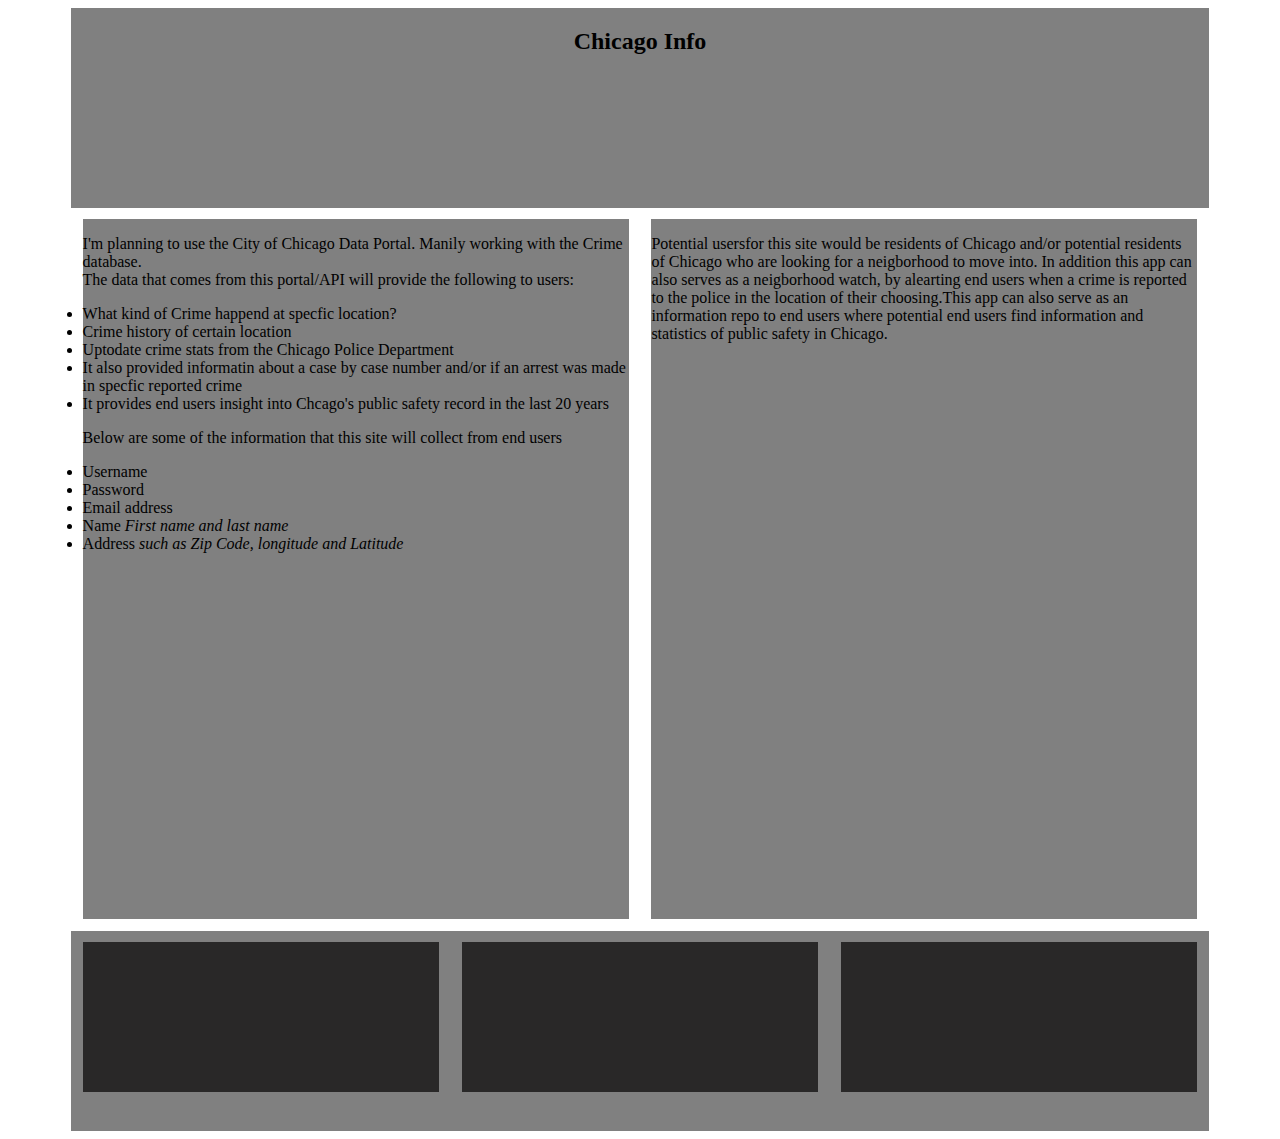
==== proposal.html @ dbd823ed "HTML page renamed to proposal" ====
<!DOCTYPE html>
<html>

<head>
    <title> Assignment 1 </title>

    <!-- External CSS stylesheet-->
    <link rel="stylesheet" href="./index.css">
</head>

<body>
    <!-- container div-->
    <div id="container">

        <header>
            <!--Header -->
            <h2 align="center">Chicago Info</h2>
        </header>

        <section class="middleboxes">
            <!-- First section -->
            <p> I'm planning to use the City of Chicago Data Portal. Manily working with the Crime database.<br> The data that comes from this portal/API will provide the following to users: </p>
            <li> What kind of Crime happend at specfic location?</li>
            <li>Crime history of certain location</li>
            <li>Uptodate crime stats from the Chicago Police Department</li>
            <li>It also provided informatin about a case by case number and/or if an arrest was made in specfic reported crime</li>
            <li>It provides end users insight into Chcago's public safety record in the last 20 years</li>

            <p> Below are some of the information that this site will collect from end users</p>
            <li>Username</li>
            <li>Password</li>
            <li>Email address</li>
            <li>Name <i>First name and last name</i></li>
            <li>Address <i>such as Zip Code, longitude and Latitude</i></li>
        </section>

        <section class="middleboxes drop">
            <!-- Second section-->
            <p> Potential usersfor this site would be residents of Chicago and/or potential residents of Chicago who are looking for a neigborhood to move into. In addition this app can also serves as a neigborhood watch, by alearting end users when a crime
                is reported to the police in the location of their choosing.This app can also serve as an information repo to end users where potential end users find information and statistics of public safety in Chicago. </p>
        </section>

        <footer>
            <!-- This is the footer-->
            <div class="footer_box"></div>
            <div class="footer_box"></div>
            <div class="footer_box"></div>
        </footer>


    </div>
    <!-- end of container div-->


</body>

</html>
---- index.css ----
#container {
     display: flex;
     flex-wrap: wrap;
     width: 90%;
     margin: auto;
 }
 /* header css manuplation */
 
 header {
     width: 100%;
     height: 200px;
     background-color: gray;
 }
 /* the two middle boxes */
 
 .middleboxes {
     background-color: gray;
     width: 400px;
     height: 700px;
     flex-grow: 1;
     flex-shrink: 0;
     flex-basis: 400px;
     margin: 1%;
 }
 /* Footer tag css box */
 
 footer {
     display: flex;
     background-color: gray;
     width: 100%;
     height: 200px;
     clear: both;
 }
 
 .footer_box {
     background-color: rgb(41, 40, 40);
     width: 150px;
     margin: 1%;
     height: 150px;
     flex: 1 0 200px;
 }
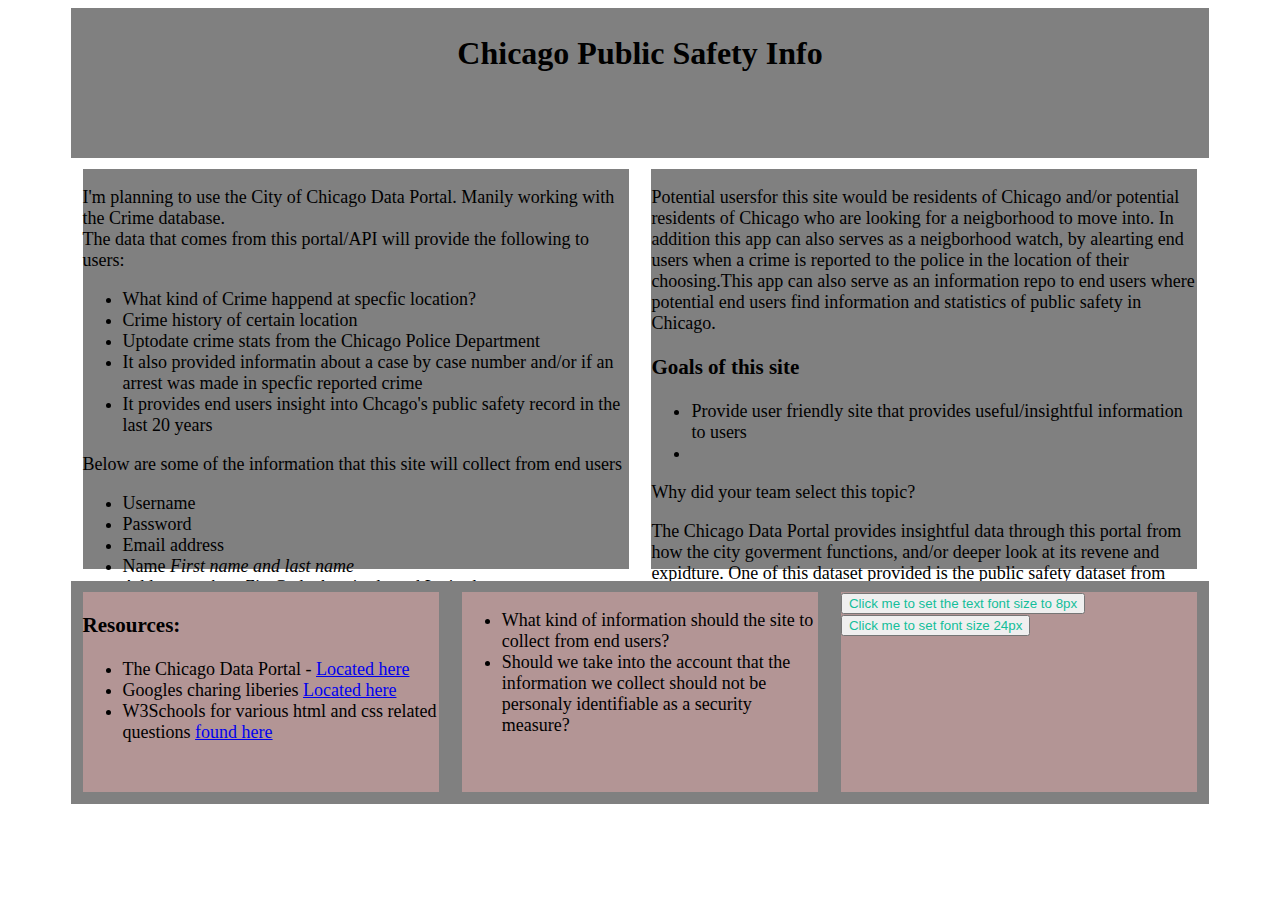
==== commit 6dd507f5: "website updated with requirements" ====
--- a/proposal.html
+++ b/proposal.html
@@ -3,49 +3,92 @@
 
 <head>
     <title> Assignment 1 </title>
-
+    <meta name="viewport" content="width=device-width, initial-scale=1">
     <!-- External CSS stylesheet-->
     <link rel="stylesheet" href="./index.css">
 </head>
 
-<body>
+<body id="bodytext">
     <!-- container div-->
     <div id="container">
 
         <header>
             <!--Header -->
-            <h2 align="center">Chicago Info</h2>
+            <h2>Chicago Public Safety Info</h2>
         </header>
 
         <section class="middleboxes">
             <!-- First section -->
             <p> I'm planning to use the City of Chicago Data Portal. Manily working with the Crime database.<br> The data that comes from this portal/API will provide the following to users: </p>
-            <li> What kind of Crime happend at specfic location?</li>
-            <li>Crime history of certain location</li>
-            <li>Uptodate crime stats from the Chicago Police Department</li>
-            <li>It also provided informatin about a case by case number and/or if an arrest was made in specfic reported crime</li>
-            <li>It provides end users insight into Chcago's public safety record in the last 20 years</li>
-
+            <ul>
+                <li> What kind of Crime happend at specfic location?</li>
+                <li>Crime history of certain location</li>
+                <li>Uptodate crime stats from the Chicago Police Department</li>
+                <li>It also provided informatin about a case by case number and/or if an arrest was made in specfic reported crime</li>
+                <li>It provides end users insight into Chcago's public safety record in the last 20 years</li>
+            </ul>
             <p> Below are some of the information that this site will collect from end users</p>
-            <li>Username</li>
-            <li>Password</li>
-            <li>Email address</li>
-            <li>Name <i>First name and last name</i></li>
-            <li>Address <i>such as Zip Code, longitude and Latitude</i></li>
+            <ul>
+                <li>Username</li>
+                <li>Password</li>
+                <li>Email address</li>
+                <li>Name <i>First name and last name</i></li>
+                <li>Address <i>such as Zip Code, longitude and Latitude</i></li>
+            </ul>
         </section>
 
         <section class="middleboxes drop">
             <!-- Second section-->
             <p> Potential usersfor this site would be residents of Chicago and/or potential residents of Chicago who are looking for a neigborhood to move into. In addition this app can also serves as a neigborhood watch, by alearting end users when a crime
                 is reported to the police in the location of their choosing.This app can also serve as an information repo to end users where potential end users find information and statistics of public safety in Chicago. </p>
+
+            <h3>Goals of this site</h3>
+            <ul>
+                <li>Provide user friendly site that provides useful/insightful information to users</li>
+                <li></li>
+            </ul>
+            <p>Why did your team select this topic? <br></p>
+            <p> The Chicago Data Portal provides insightful data through this portal from how the city goverment functions, and/or deeper look at its revene and expidture. One of this dataset provided is the public safety dataset from Chicago Police Department.<br>                Having this information avilable user friendly site helps create a well informed citizen and society</p>
+
         </section>
 
         <footer>
             <!-- This is the footer-->
-            <div class="footer_box"></div>
-            <div class="footer_box"></div>
-            <div class="footer_box"></div>
+            <div class="footer_box">
+                <h3>Resources: </h3>
+                <ul>
+                    <li>The Chicago Data Portal - <a href="https://data.cityofchicago.org/"> Located here</a> </li>
+                    <li>Googles charing liberies <a href="developers.google.com/chart/"> Located here</a> </li>
+                    <li>W3Schools for various html and css related questions <a href="w3schools.com">found here</a> </li>
+                </ul>
+            </div>
+
+
+            <div class="footer_box">
+                <ul>
+                    <li>What kind of information should the site to collect from end users?</li>
+                    <li>Should we take into the account that the information we collect should not be personaly identifiable as a security measure?</li>
+                </ul>
+
+            </div>
+            <div class="footer_box">
+
+                <button id="text_small" type="button">Click me to set the text font size to 8px</button>
+                <button id="text_larger" type="button">Click me to set font size 24px</button>
+
+            </div>
         </footer>
+
+
+        <!-- JavaScript to handle the click events to change font size-->
+        <script>
+            document.getElementById('text_small').addEventListener('click', () => {
+                document.getElementById('bodytext').style.fontSize = '8px';
+            })
+            document.getElementById('text_larger').addEventListener('click', () => {
+                document.getElementById('bodytext').style.fontSize = '24px';
+            })
+        </script>
 
 
     </div>
--- a/index.css
+++ b/index.css
@@ -8,15 +8,25 @@
  
  header {
      width: 100%;
-     height: 200px;
+     height: 150px;
      background-color: gray;
+ }
+ 
+ h2 {
+     text-align: center;
+     font-size: 32px;
+     /*color: lightblue; */
+ }
+ 
+ button {
+     color: rgb(20, 190, 154);
  }
  /* the two middle boxes */
  
  .middleboxes {
      background-color: gray;
-     width: 400px;
-     height: 700px;
+     width: 450px;
+     height: 400px;
      flex-grow: 1;
      flex-shrink: 0;
      flex-basis: 400px;
@@ -28,14 +38,24 @@
      display: flex;
      background-color: gray;
      width: 100%;
-     height: 200px;
+     height: auto;
      clear: both;
  }
  
  .footer_box {
-     background-color: rgb(41, 40, 40);
-     width: 150px;
+     background-color: rgb(179, 149, 149);
+     width: 200px;
      margin: 1%;
-     height: 150px;
+     height: 200px;
      flex: 1 0 200px;
+ }
+ 
+ #bodytext {
+     font-size: 18px;
+ }
+ 
+ @media screen and (max-width: 400px) {
+     body {
+         background-color: green;
+     }
  }